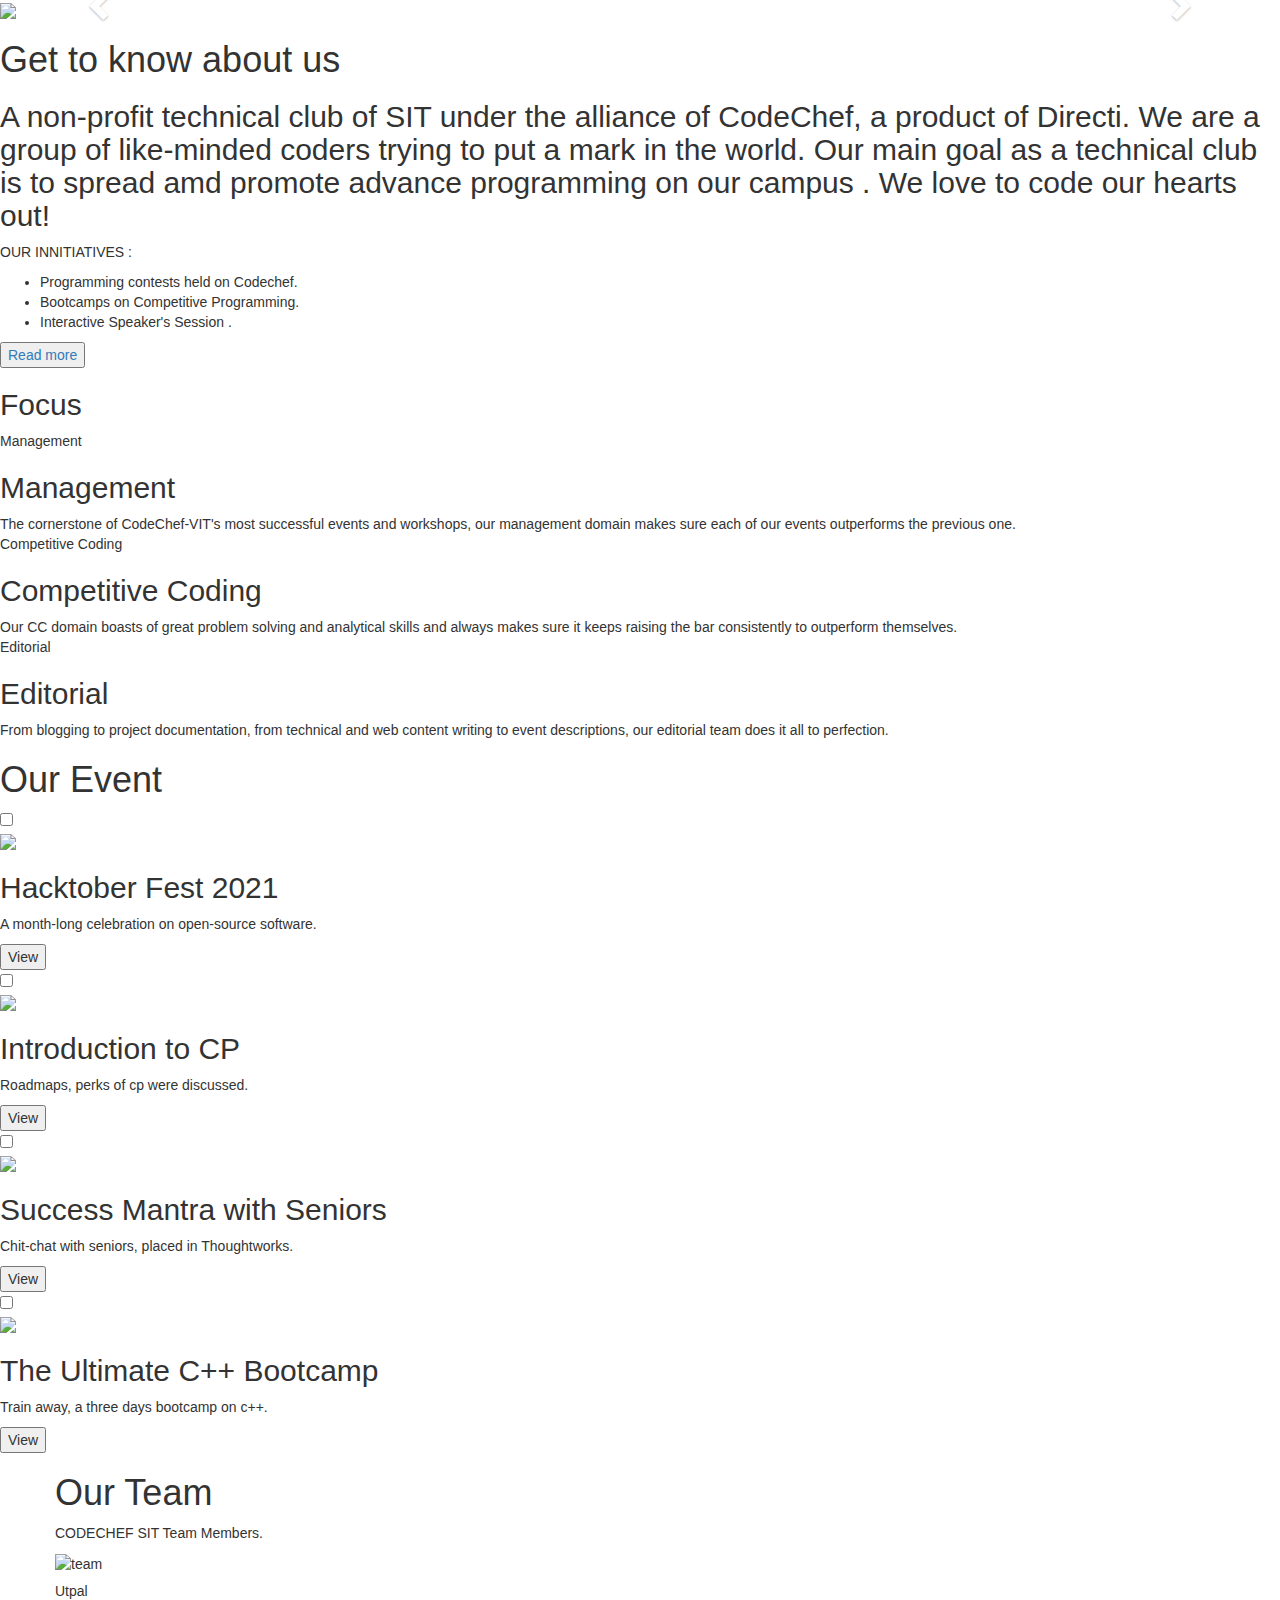
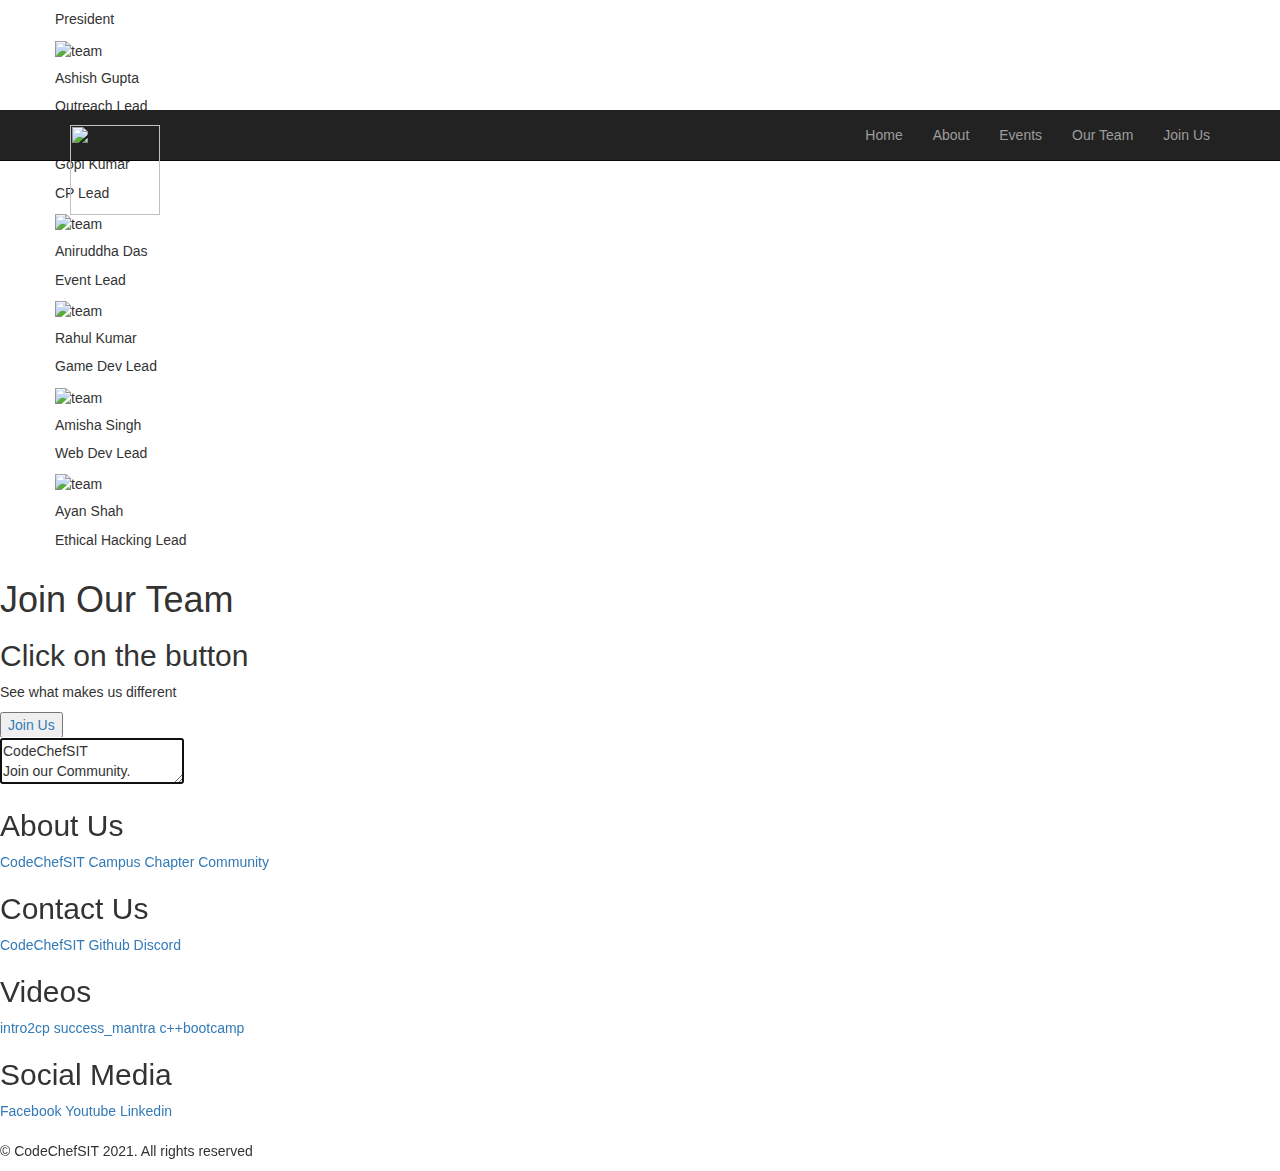
==== index.html @ 96529479 "Create index.html" ====
<!DOCTYPE html>
<html lang="en">
<head>
    <meta charset="utf-8">
    <meta http-equiv="X-UA-Compatible" content="IE=edge">
    <meta name="viewport" content="width=device-width, initial-scale=1">
    <title>CodeChefSIT</title>
    <link rel="shortcut icon" href="chapters-logo.png">
    <link
      rel="stylesheet"
      href="https://use.fontawesome.com/releases/v5.14.0/css/all.css"
      integrity="sha384-HzLeBuhoNPvSl5KYnjx0BT+WB0QEEqLprO+NBkkk5gbc67FTaL7XIGa2w1L0Xbgc"
      crossorigin="anonymous"
    />
    <link href="https://fonts.googleapis.com/css2?family=Poppins:wght@300;400;500;600;700;900&display=swap" rel="stylesheet">
    <link href="https://cdnjs.cloudflare.com/ajax/libs/twitter-bootstrap/3.3.7/css/bootstrap.min.css" rel="stylesheet">
    <link href="https://cdnjs.cloudflare.com/ajax/libs/animate.css/3.6.2/animate.min.css" rel="stylesheet">
    <link rel="stylesheet" href="style.css">    
</head>
<body>

    <header>
        <nav class="navbar navbar-default navbar-fixed-top navbar-inverse">
            <div class="container">
                <!-- Brand and toggle get grouped for better mobile display -->
                <div class="navbar-header">
                    <button type="button" class="navbar-toggle collapsed" data-toggle="collapse" data-target="#bs-example-navbar-collapse-1" aria-expanded="false">
                        <span class="sr-only">Toggle navigation</span>
                        <span class="icon-bar"></span>
                        <span class="icon-bar"></span>
                        <span class="icon-bar"></span>
                    </button>
                    <a class="navbar-brand" href="#"><img src="chapters-logo.png" width="90" height="90"></a>
                </div>

                <!-- Collect the nav links, forms, and other content for toggling -->
                <div class="collapse navbar-collapse" id="bs-example-navbar-collapse-1">

<!-- Navbar Section -->
		  <ul class="nav navbar-nav navbar-right">
			<li class="navbar__item">
			  <a href="#home" class="navbar__links" id="home-page">Home</a>
			</li>
			<li class="navbar__item">
			  <a href="#about" class="navbar__links" id="about-page">About</a>
			</li>
			<li class="navbar__item">
			  <a href="#event" class="navbar__links" id="event-page">Events</a>
			</li>
			<li class="navbar__item">
			  <a href="#team" class="navbar__links" id="team-page">Our Team</a>
			</li>
			<li class="navbar__btn">
			  <a href="#join-us" class="button" id="sus">Join Us</a>
			</li>
		  </ul>
	
                </div><!-- /.navbar-collapse -->
            </div><!-- /.container-fluid -->
        </nav>
<!--End Navbar Section -->


<!-- Home Section -->

<div class="home" id="home">
        <div id="carousel-example-generic" class="carousel slide" data-ride="carousel">
            <!-- Indicators -->
            <ol class="carousel-indicators">
                <li data-target="#carousel-example-generic" data-slide-to="0" class="active"></li>
                <li data-target="#carousel-example-generic" data-slide-to="1"></li>
                <li data-target="#carousel-example-generic" data-slide-to="2"></li>
            </ol>

            <!-- Wrapper for slides -->
            <div class="carousel-inner" role="listbox">
                <div class="item active">
                    <div class="banner" style="background-image: url(bg1.jpg);"></div>
                    <div class="carousel-caption">
                        <h2 class="animated bounceInRight" style="animation-delay: 1s">CodeChef <span>SIT</span></h2>
                        <h3 class="animated bounceInLeft" style="animation-delay: 2s">Explore & learn coding with fun.</h3>
                        <p class="animated bounceInRight" style="animation-delay: 3s"><a href="https://discord.gg/G9ND6PNpbt">Join us</a></p>
                    </div>
                </div>
                <div class="item">
                    <div class="banner" style="background-image: url(bg2.jpeg);"></div>
                    <div class="carousel-caption">
                        <h2 class="animated slideInDown" style="animation-delay: 1s">Campus-Chapter <span>2021-2022</span></h2>
                        <h3 class="animated fadeInUp" style="animation-delay: 2s">We organise seminars & programming contest to promote CP.</h3>
                        <p class="animated zoomIn" style="animation-delay: 3s"><a href="https://discord.gg/G9ND6PNpbt">Join us</a></p>
                    </div>
                </div>
                <div class="item">
                    <div class="banner" style="background-image: url(bg3.jpg);"></div>
                    <div class="carousel-caption">
                        <h2 class="animated zoomIn" style="animation-delay: 1s">Our <span>Community</span></h2>
                        <h3 class="animated fadeInLeft" style="animation-delay: 2s">We promote learning and friendly programming events for our members.</h3>
                        <p class="animated zoomIn" style="animation-delay: 3s"><a href="https://discord.gg/G9ND6PNpbt">Join us</a></p>
                    </div>
                </div>

            </div>

            <!-- Controls -->
            <a class="left carousel-control" href="#carousel-example-generic" role="button" data-slide="prev">
                <span class="glyphicon glyphicon-chevron-left" aria-hidden="true"></span>
                <span class="sr-only">Previous</span>
            </a>
            <a class="right carousel-control" href="#carousel-example-generic" role="button" data-slide="next">
                <span class="glyphicon glyphicon-chevron-right" aria-hidden="true"></span>
                <span class="sr-only">Next</span>
            </a>
        </div>
  </div>

    </header>
<!-- End Home Section -->

<!-- About Section -->
<div class="main" id="about">
    <div class="main__container">
      <div class="main__img--container">
        <div class="main__img--card"><img src="codechefSIT_logo.png"></div>
      </div>
      <div class="main__content">
        <h1>Get to know about us</h1>
        <h2>A non-profit technical club of SIT under the alliance of CodeChef, a product of Directi. We are a group of like-minded coders trying to put a mark in the world. Our main goal as a technical club is to spread amd promote advance programming on our campus . We love to code our hearts out!</h2>
        <p>OUR INNITIATIVES :</p>
            <ul>
              <li><i class="ri-check-double-line"></i> Programming contests held on Codechef. </li>
              <li><i class="ri-check-double-line"></i> Bootcamps on Competitive Programming. </li>
              <li><i class="ri-check-double-line"></i> Interactive Speaker's Session . </li>
            </ul>
        <button class="main__btn"><a href="#">Read more</a></button>
      </div>
      </div>
    </div>


</div>
<!-- End About Section -->

<!-- Department Section -->
<section id="departments">
    <div class="departmentsDiv">
    <h2 class="departmentsTitle">Focus</h2>
    </div>
    <div id="departmentsCards"> 
    <div class="departments__wrapper">
    <div class="card">
      <i class="fas fa-tasks fa-3x"></i>
      <p class="cardTitle">Management</p>
      <h2>Management</h2>
      <span
      >The cornerstone of CodeChef-VIT's most successful events and
      workshops, our management domain makes sure each of our events
      outperforms the previous one.</span
      >
    </div>
  
  
    <div class="card">
      <i class="fas fa-code fa-3x"></i>
      <p class="cardTitle">Competitive Coding</p>
      <h2>Competitive Coding</h2>
      <span
      >Our CC domain boasts of great problem solving and analytical skills
      and always makes sure it keeps raising the bar consistently to
      outperform themselves.</span
      >
    </div>
  
  
    <div class="card">
      <i class="fas fa-edit fa-3x"></i>
      <p class="cardTitle">Editorial</p>
      <h2>Editorial</h2>
      <span
      >From blogging to project documentation, from technical and web
      content writing to event descriptions, our editorial team does it
      all to perfection.</span
      >
    </div>
    </div>
    </div>  
  </div>  
</section>

<!-- End Department Section -->

  
<!-- Event Section -->
<div class="event" id="event">
    <h1>Our Event</h1>
    <div class="event__wrapper">
      <div class="event__card">
        <input type="checkbox" name="" id="">
        <div class="toggle"></div>
        <div class="imagebx">
          <img src="hacktober.jpg">
        </div>
        <div class="content">
        <h2>Hacktober Fest 2021 </h2>
        <p>A month-long celebration on open-source software.</p>
        <div class="event__btn"><button>View</button></div>
        </div>
      </div>
  
      <div class="event__card">
        <input type="checkbox" name="" id="">
        <div class="toggle"></div>
        <div class="imagebx">
          <img src="intro2cp.jpg">
        </div>
        <div class="content">
        <h2>Introduction to CP</h2>
        <p>Roadmaps, perks of cp were discussed.</p>
        <div class="event__btn"><button>View</button></div>
        </div>
      </div>
  
        <div class="event__card">
        <input type="checkbox" name="" id="">
        <div class="toggle"></div>
        <div class="imagebx">
          <img src="success_mantra.jpg">
        </div>
        <div class="content">
        <h2>Success Mantra with Seniors</h2>
        <p>Chit-chat with seniors, placed in Thoughtworks.</p>
        <div class="event__btn"><button>View</button></div>
        </div>
      </div>
  
      <div class="event__card">
        <input type="checkbox" name="" id="">
        <div class="toggle"></div>
        <div class="imagebx">
          <img src="c++bootcamp.jpg">
        </div>
        <div class="content">
        <h2>The Ultimate C++ Bootcamp</h2>
        <p>Train away, a three days bootcamp on c++.</p>
        <div class="event__btn"><button>View</button></div>
      </div>
      
      </div> 
    </div>
  </div>
    
  <!-- End Event Section -->


 <!-- Team Section -->
 <div class="main" id="team">
    <section class="team-section">
    <div class="container">
      <div class="row">
        <div class="section-title">
          <h1>Our Team</h1>
          <p>CODECHEF SIT Team Members.</p>
        </div>
      </div>
      <div class="row">
        <div class="team-items">
           <div class="item">
             <img class="profile-pic" src="utpal.jpg" alt="team"  />
             <div class="inner">
               <div class="info">
                  <h5>Utpal</h5>
                  <p>President</p>
                  <div class="social-links">
                    <a href="https://www.github.com/utpalsriv"><span class="fab fa-github"></span></a>
                    <a href="https://www.linkedin.com/in/utpalsrivastava"><span class="fab fa-linkedin"></span></a>
                    <a href="https://www.instagram.com/yautpal/"><span class="fab fa-instagram"></span></a>
                  </div>
               </div>
             </div>
           </div>
           <div class="item">
            <img class="profile-pic" src="ashish.jpg" alt="team" />
            <div class="inner">
              <div class="info">
                 <h5>Ashish Gupta</h5>
                 <p>Outreach Lead</p>
                 <div class="social-links">
                   <a href="https://www.github.com/Ashish0926"><span class="fab fa-github"></span></a>
                   <a href="https://www.linkedin.com/in/ashish0926"><span class="fab fa-linkedin"></span></a>
                   <a href="https://www.instagram.com/as.gupta_)"><span class="fab fa-instagram"></span></a>
                 </div>
              </div>
            </div>
          </div>
           <div class="item">
             <img class="profile-pic" src="gopi.jpg" alt="team" />
             <div class="inner">
               <div class="info">
                  <h5>Gopi Kumar</h5>
                  <p>CP Lead</p>
                  <div class="social-links">
                    <a href="https://www.github.com/"><span class="fab fa-github"></span></a>
                    <a href="https://www.linkedin.com/in/gopi-kumar-278710194"><span class="fab fa-linkedin"></span></a>
                    <a href="https://www.instagram.com/gopikr01/"><span class="fab fa-instagram"></span></a>
                  </div>
               </div>
             </div>
           </div>
           <div class="item">
            <img class="profile-pic" src="anirudha.jpg" alt="team" />
            <div class="inner">
              <div class="info">
                 <h5>Aniruddha Das</h5>
                 <p>Event Lead</p>
                 <div class="social-links">
                   <a href="https://www.github.com/"><span class="fab fa-github"></span></a>
                   <a href="https://www.linkedin.com/in/aniruddha-das-201124183/"><span class="fab fa-linkedin"></span></a>
                   <a href="https://www.instagram.com/__aniruddha852__/"><span class="fab fa-instagram"></span></a>
                 </div>
              </div>
            </div>
          </div>
  
           <div class="item">
             <img class="profile-pic" src="rahul.jpg" alt="team" />
             <div class="inner">
               <div class="info">
                <h5>Rahul Kumar</h5>
                <p>Game Dev Lead</p>
                <div class="social-links">
                  <a href="https://www.github.com/rahulkumar6142998"><span class="fab fa-github"></span></a>
                  <a href="https://www.linkedin.com/in/"><span class="fab fa-linkedin"></span></a>
                  <a href="https://www.instagram.com/r_h_l_12"><span class="fab fa-instagram"></span></a>
                </div>
               </div>
             </div>
           </div>
       
           <div class="item">
             <img class="profile-pic" src="amisha.jpg" alt="team" />
             <div class="inner">
               <div class="info">
                <h5>Amisha Singh</h5>
                <p>Web Dev Lead</p>
                <div class="social-links">
                  <a href="https://www.github.com/amisha-28"><span class="fab fa-github"></span></a>
                  <a href="https://www.linkedin.com/in/amisha-singh-229ba6190"><span class="fab fa-linkedin"></span></a>
                  <a href="https://www.instagram.com/"><span class="fab fa-instagram"></span></a>
                </div>
               </div>
             </div>
           </div>
           <div class="item">
             <img class="profile-pic" class="profile-pic" src="ayan.jpg" alt="team" />
             <div class="inner">
               <div class="info">
                <h5>Ayan Shah</h5>
                <p>Ethical Hacking Lead</p>
                <div class="social-links">
                  <a href="https://www.github.com/AyanSaha25"><span class="fab fa-github"></span></a>
                  <a href="https://www.linkedin.com/in/ayan-saha-071287194/"><span class="fab fa-linkedin"></span></a>
                  <a href="https://www.instagram.com/ayan_5sq_/"><span class="fab fa-instagram"></span></a>
                </div>
               </div>
             </div>
           </div>

        </div>
      </div>
    </div>
    </div>
   </section>

  <!-- End Team Section -->
  
<!-- Join us Section -->
<div class="main" id="join-us">
    <div class="main__container">
      <div class="main__content">
        <h1>Join Our Team</h1>
        <h2>Click on the button</button></h2>
        <p>See what makes us different</p>
        <button class="main__btn"><a href="https://discord.gg/G9ND6PNpbt">Join Us</a></button>
        </div>
        <div class="main__img--container">
        <div class="main__img--card" id="card-2">
          <div class="paper">
          <div class="paper-content">
            <textarea autofocus>CodeChefSIT&#10;Join our Community.</textarea>
          </div>
        </div> 
        </div>
      </div>
    </div>
  </div>
  <!-- End Join us Section -->

<!-- Footer Section -->
<div class="footer__container">
    <div class="footer__links">
      <div class="footer__link--wrapper">
        <div class="footer__link--items">
          <h2>About Us</h2>
          <a href="https://www.facebook.com/codechefsit/">CodeChefSIT</a> <a href="https://instagram.com/codechefsit">Campus Chapter</a>
          <a href="https://discord.gg/G9ND6PNpbt">Community</a> 
        </div>
        <div class="footer__link--items">
          <h2>Contact Us</h2>
          <a href="/">CodeChefSIT</a> <a href="/">Github</a>
          <a href="">Discord</a>
        </div>
      </div>
      <div class="footer__link--wrapper">
        <div class="footer__link--items">
          <h2>Videos</h2>
          <a href="/">intro2cp</a> <a href="/">success_mantra</a>
          <a href="/">c++bootcamp</a>
        </div>
        <div class="footer__link--items">
          <h2>Social Media</h2>
          <a href="/">Facebook</a>
          <a href="/">Youtube</a> <a href="/">Linkedin</a>
        </div>
      </div>
    </div>
    <section class="social__media">
      <div class="social__media--wrap">
        <div class="footer__logo">
          <a href="/" id="footer__logo"><img src="chapters-logo.png" alt=""></a>
        </div>
        <p class="website__rights">© CodeChefSIT 2021. All rights reserved</p>
        <div class="social__icons">
          <a href="/" class="social__icon--link" target="_blank"
            ><i class="fab fa-github"></i
          ></a>
          <a href="https://medium.com/@codechefsit" class="social__icon--link" target="_blank"
            ><i class="fab fa-medium"></i
          ></a>
          <a href="https://www.facebook.com/codechefsit/" class="social__icon--link" target="_blank"
            ><i class="fab fa-facebook"></i
          ></a>
          <a href="https://instagram.com/codechefsit" class="social__icon--link"
            ><i class="fab fa-instagram"></i
          ></a>
          <a href="https://youtube.com/channel/UCuisuUxyrrvWBZaGXdTwmTQ" class="social__icon--link"
            ><i class="fab fa-youtube"></i
          ></a>
          <a href="https://www.linkedin.com/company/codechefsit/" class="social__icon--link" 
           ><i class="fab fa-linkedin"></i
          ></a>
          <a href="https://twitter.com/codechef_sit" class="social__icon--link"
            ><i class="fab fa-twitter"></i
          ></a>
          
        </div>
      </div>
    </section>
  </div>
<!-- End Footer Section -->

  <script src="https://cdnjs.cloudflare.com/ajax/libs/jquery/3.5.1/jquery.min.js"></script>
  <script src="https://cdnjs.cloudflare.com/ajax/libs/twitter-bootstrap/3.3.7/js/bootstrap.min.js"></script>
</body>
</html>
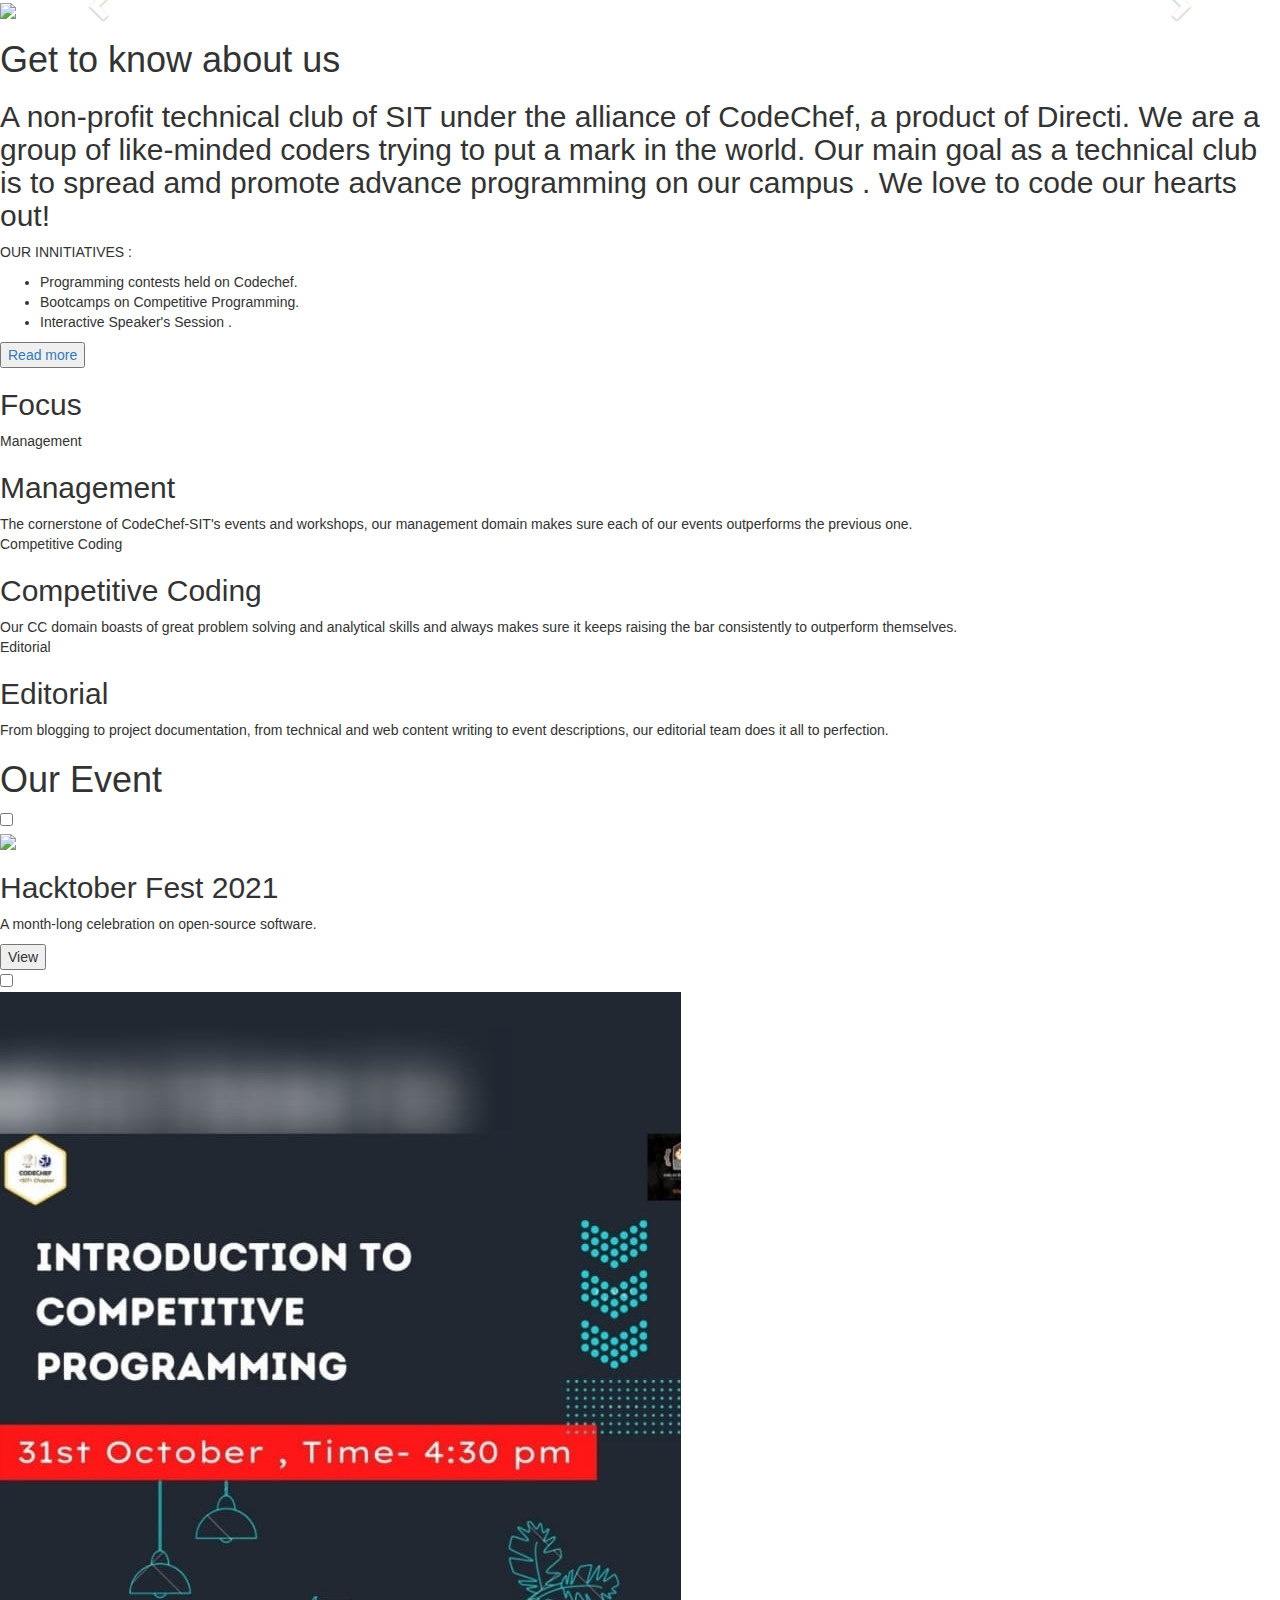
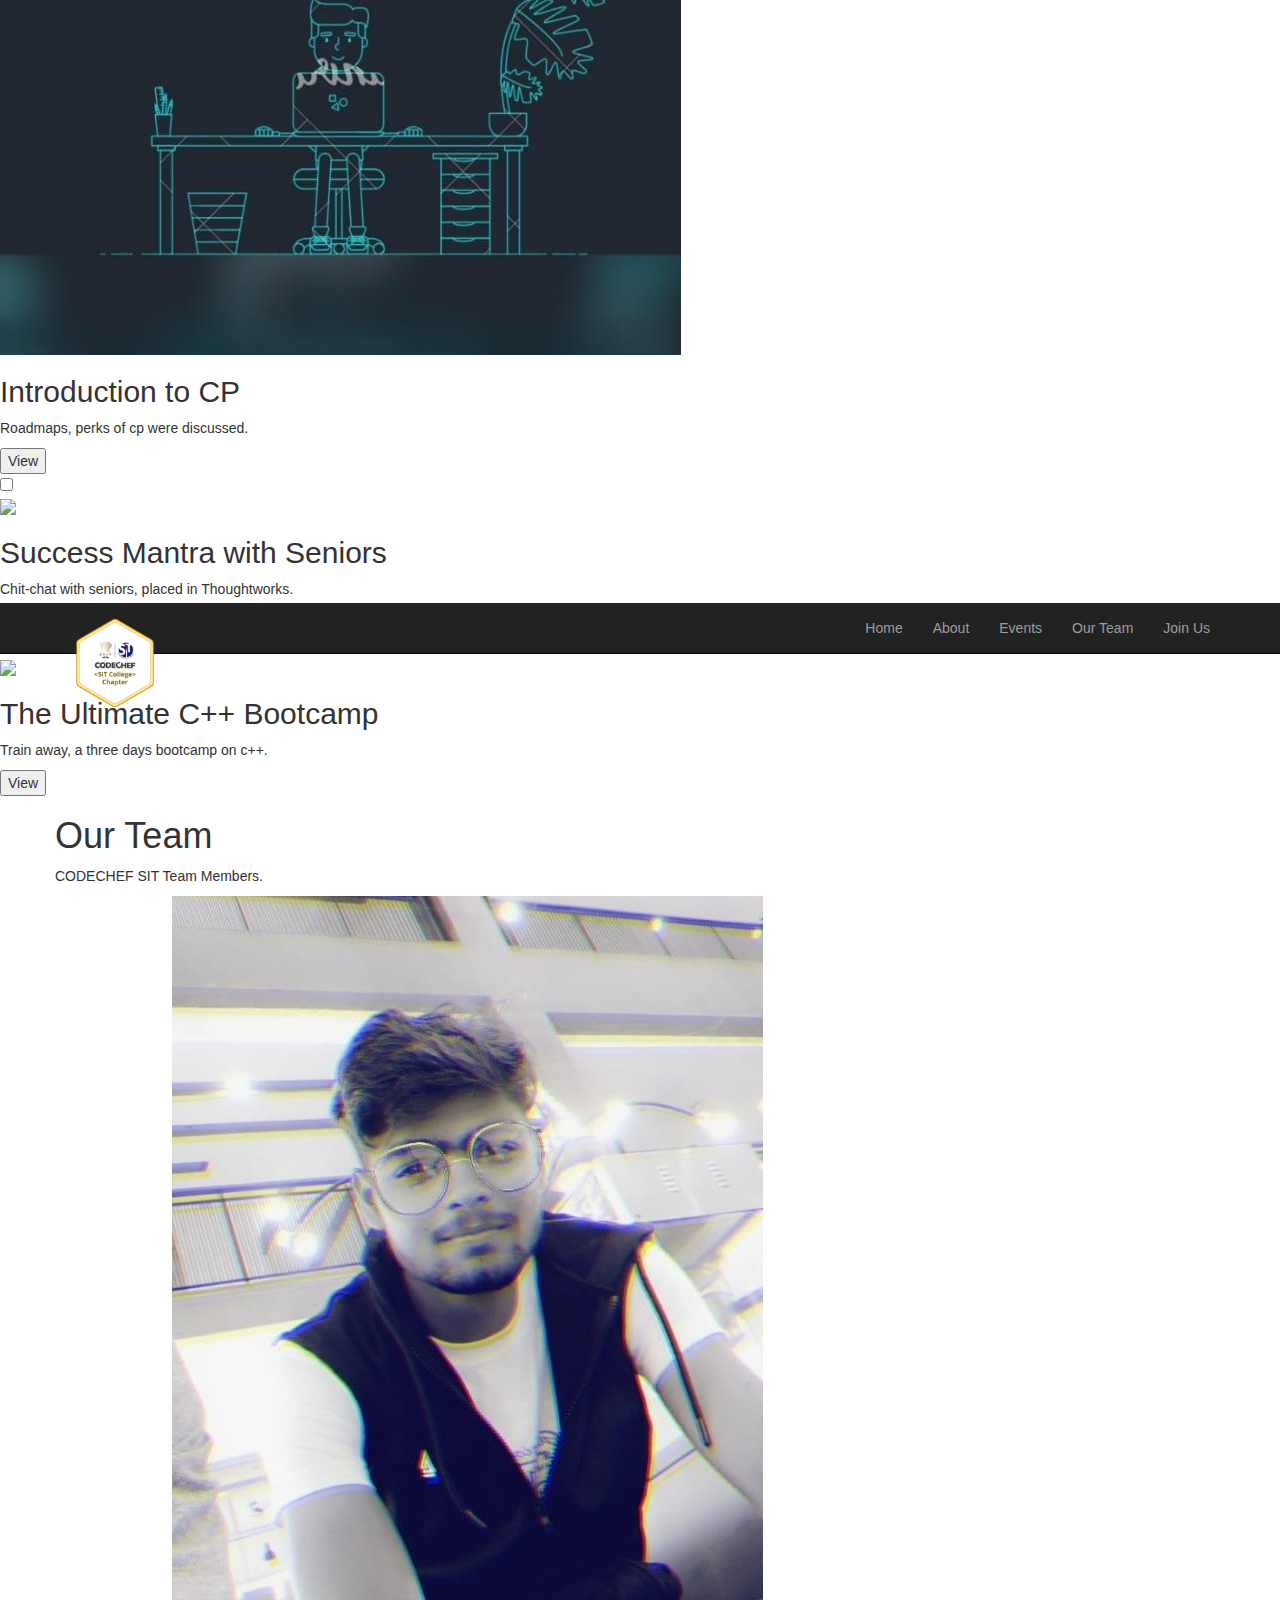
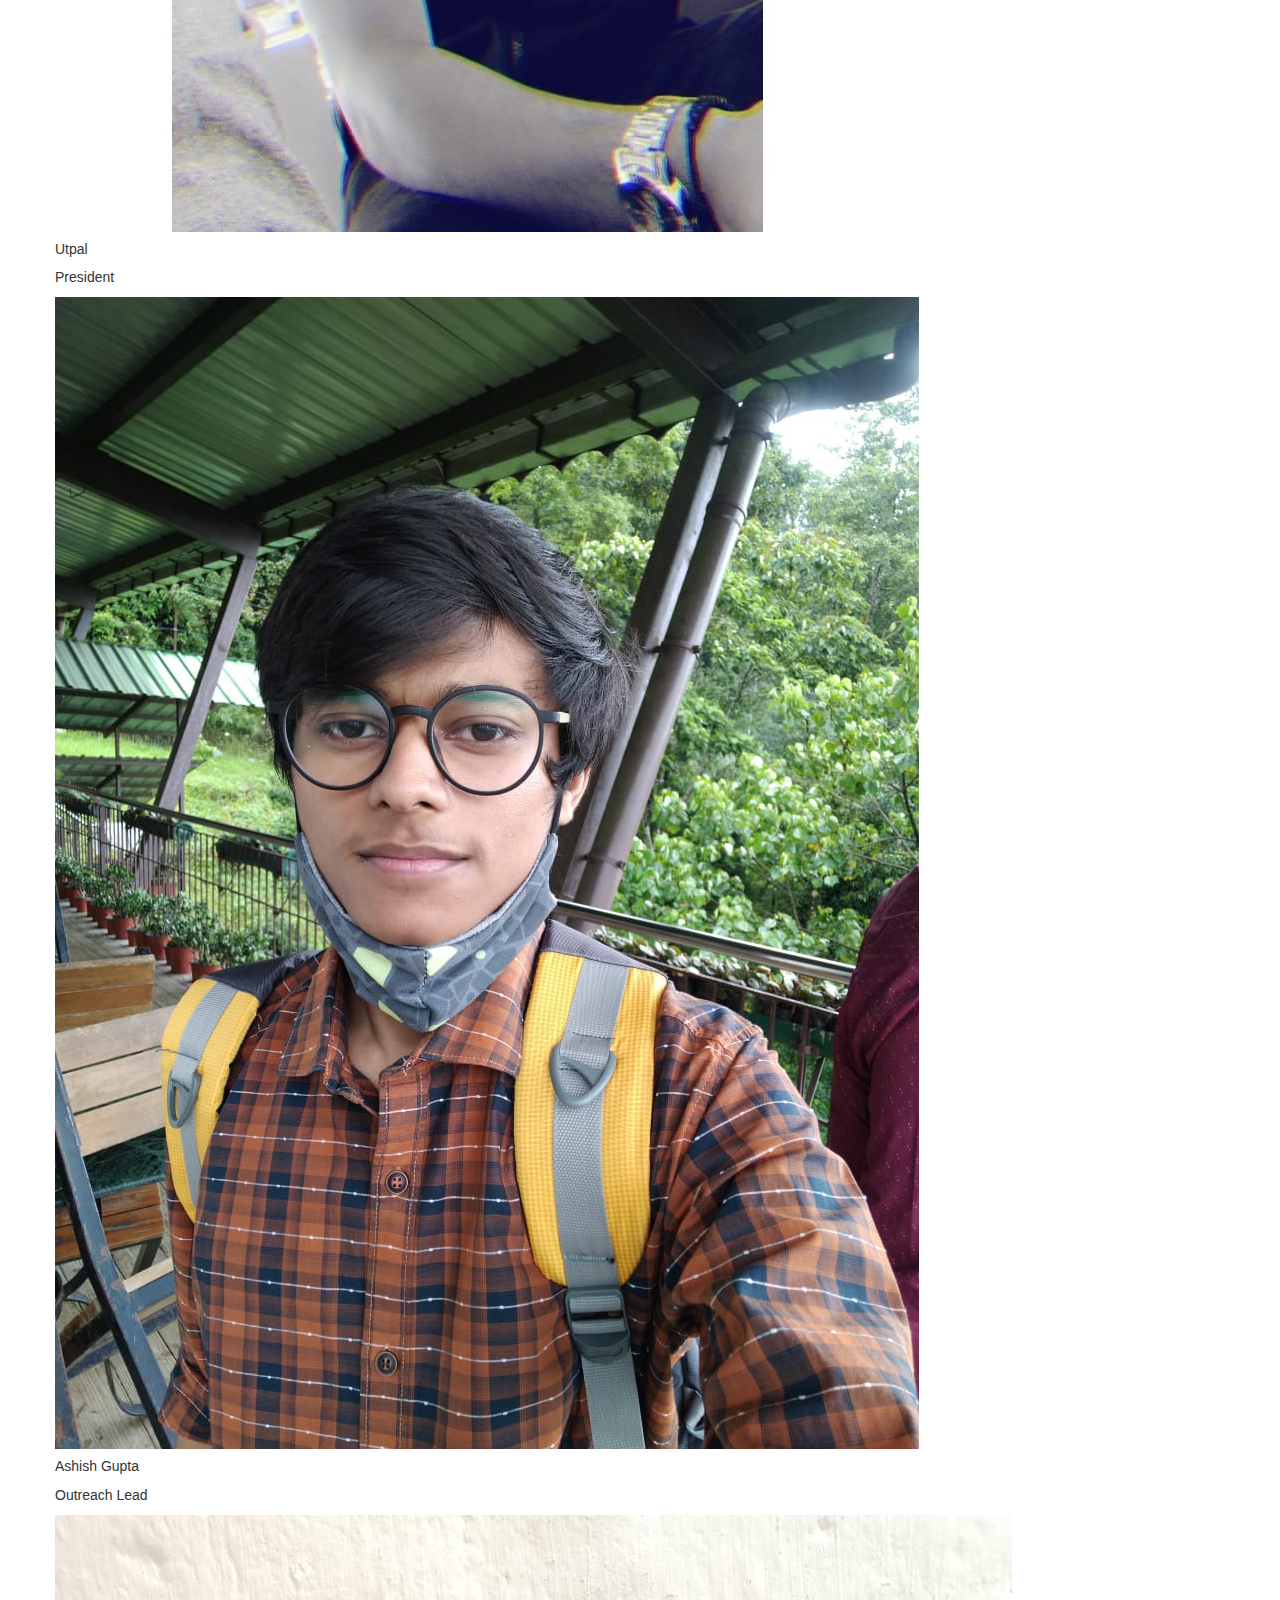
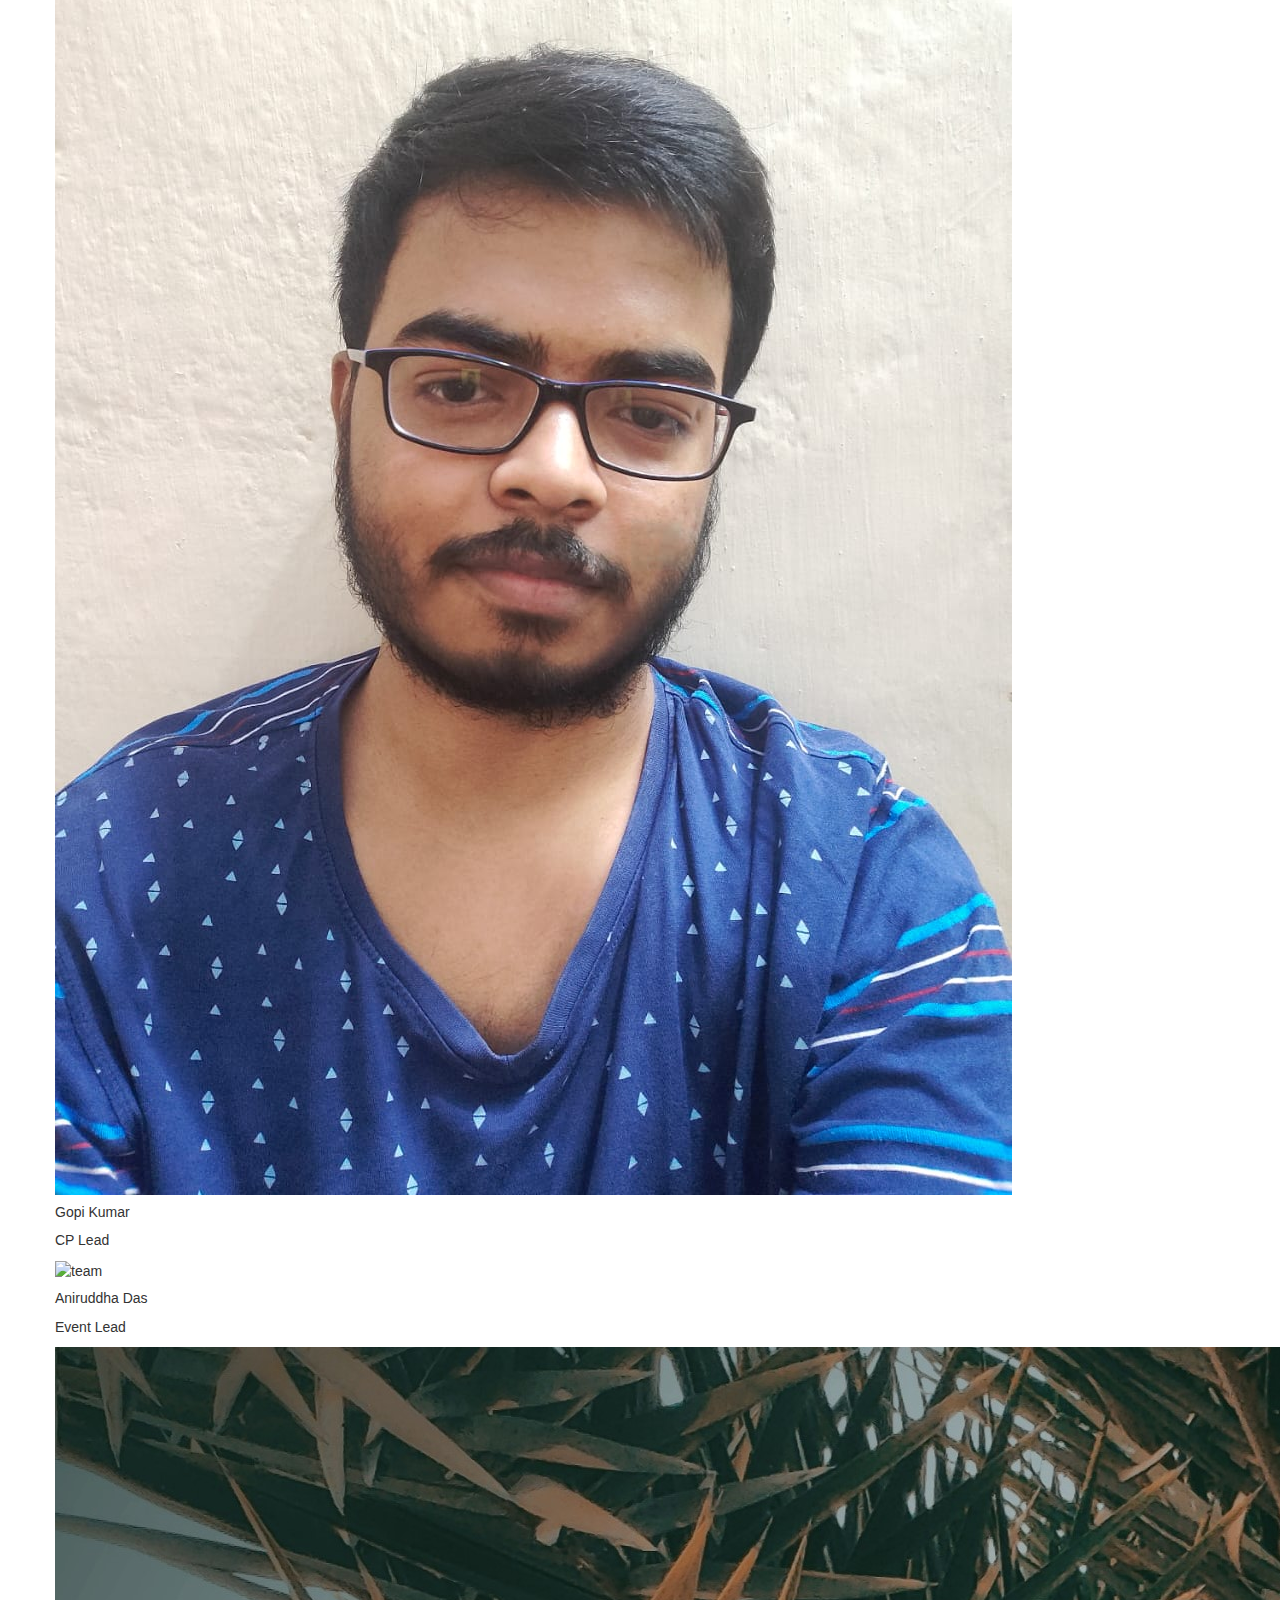
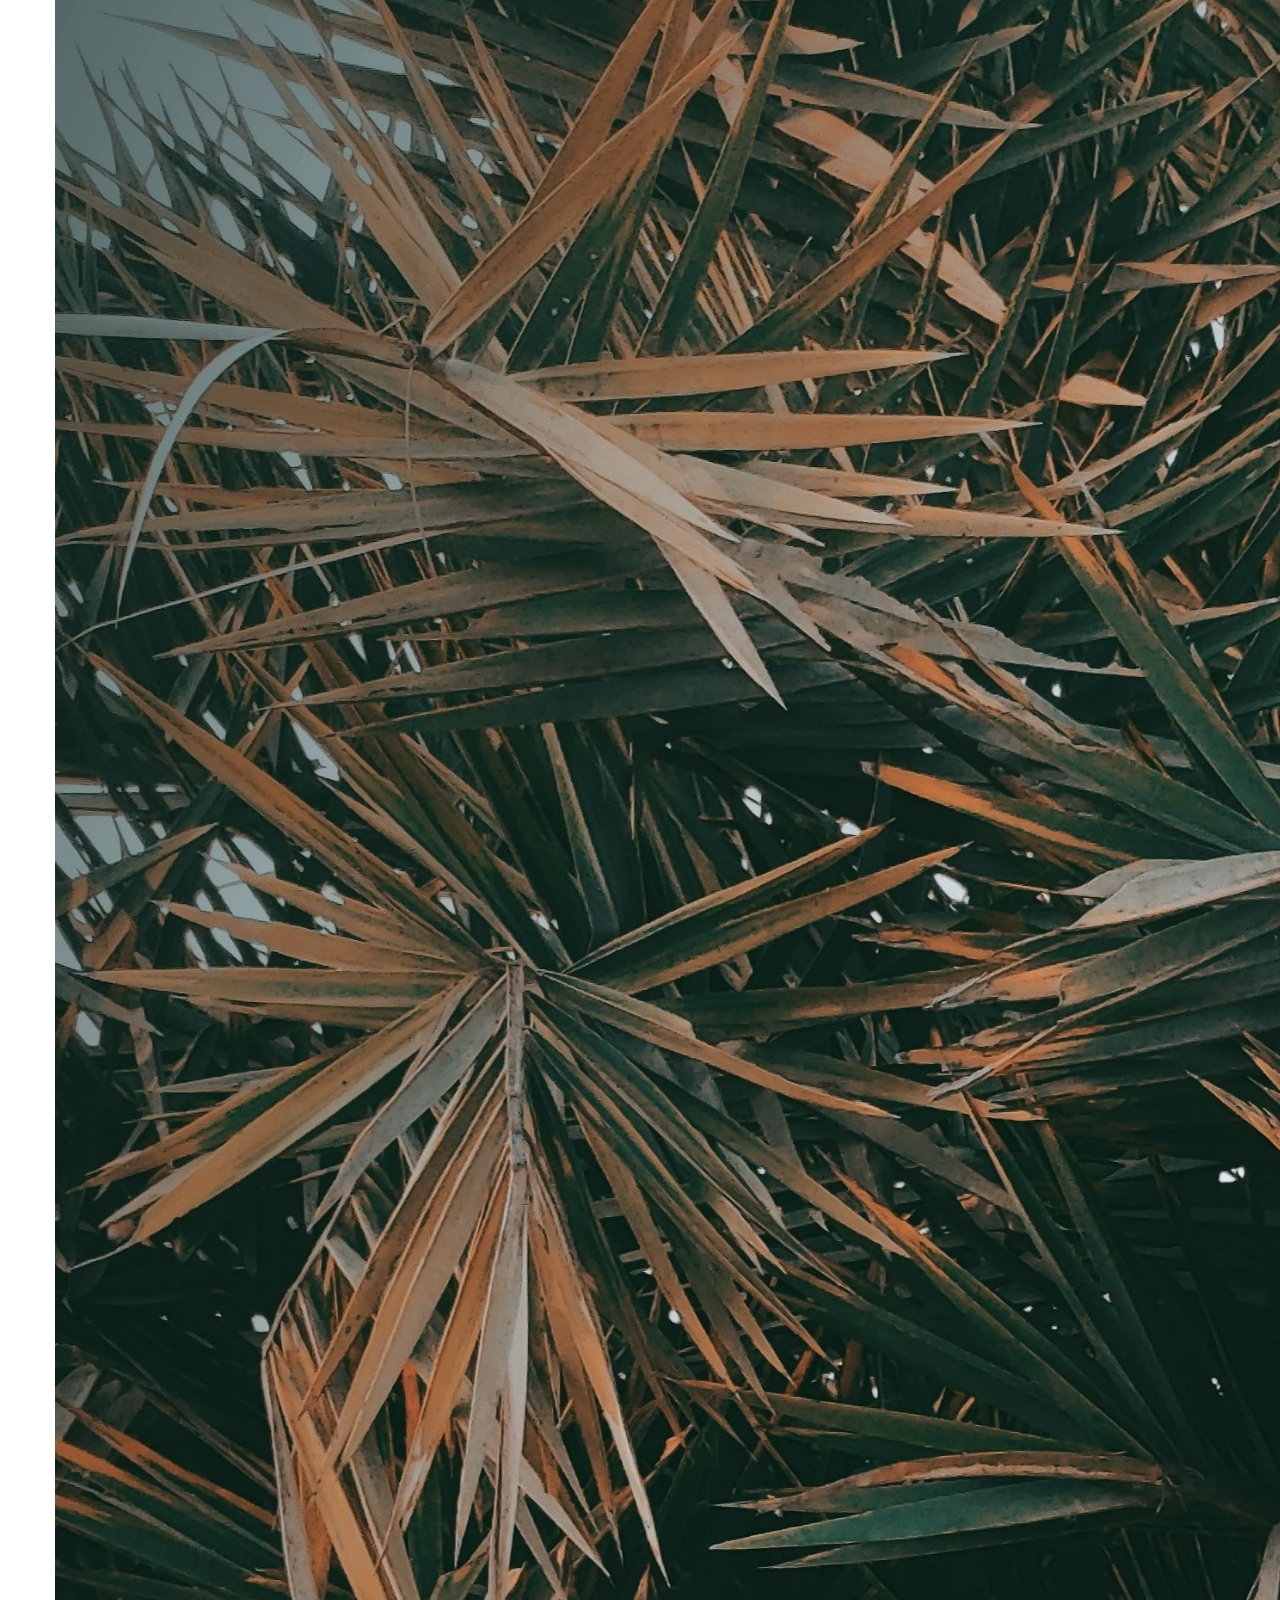
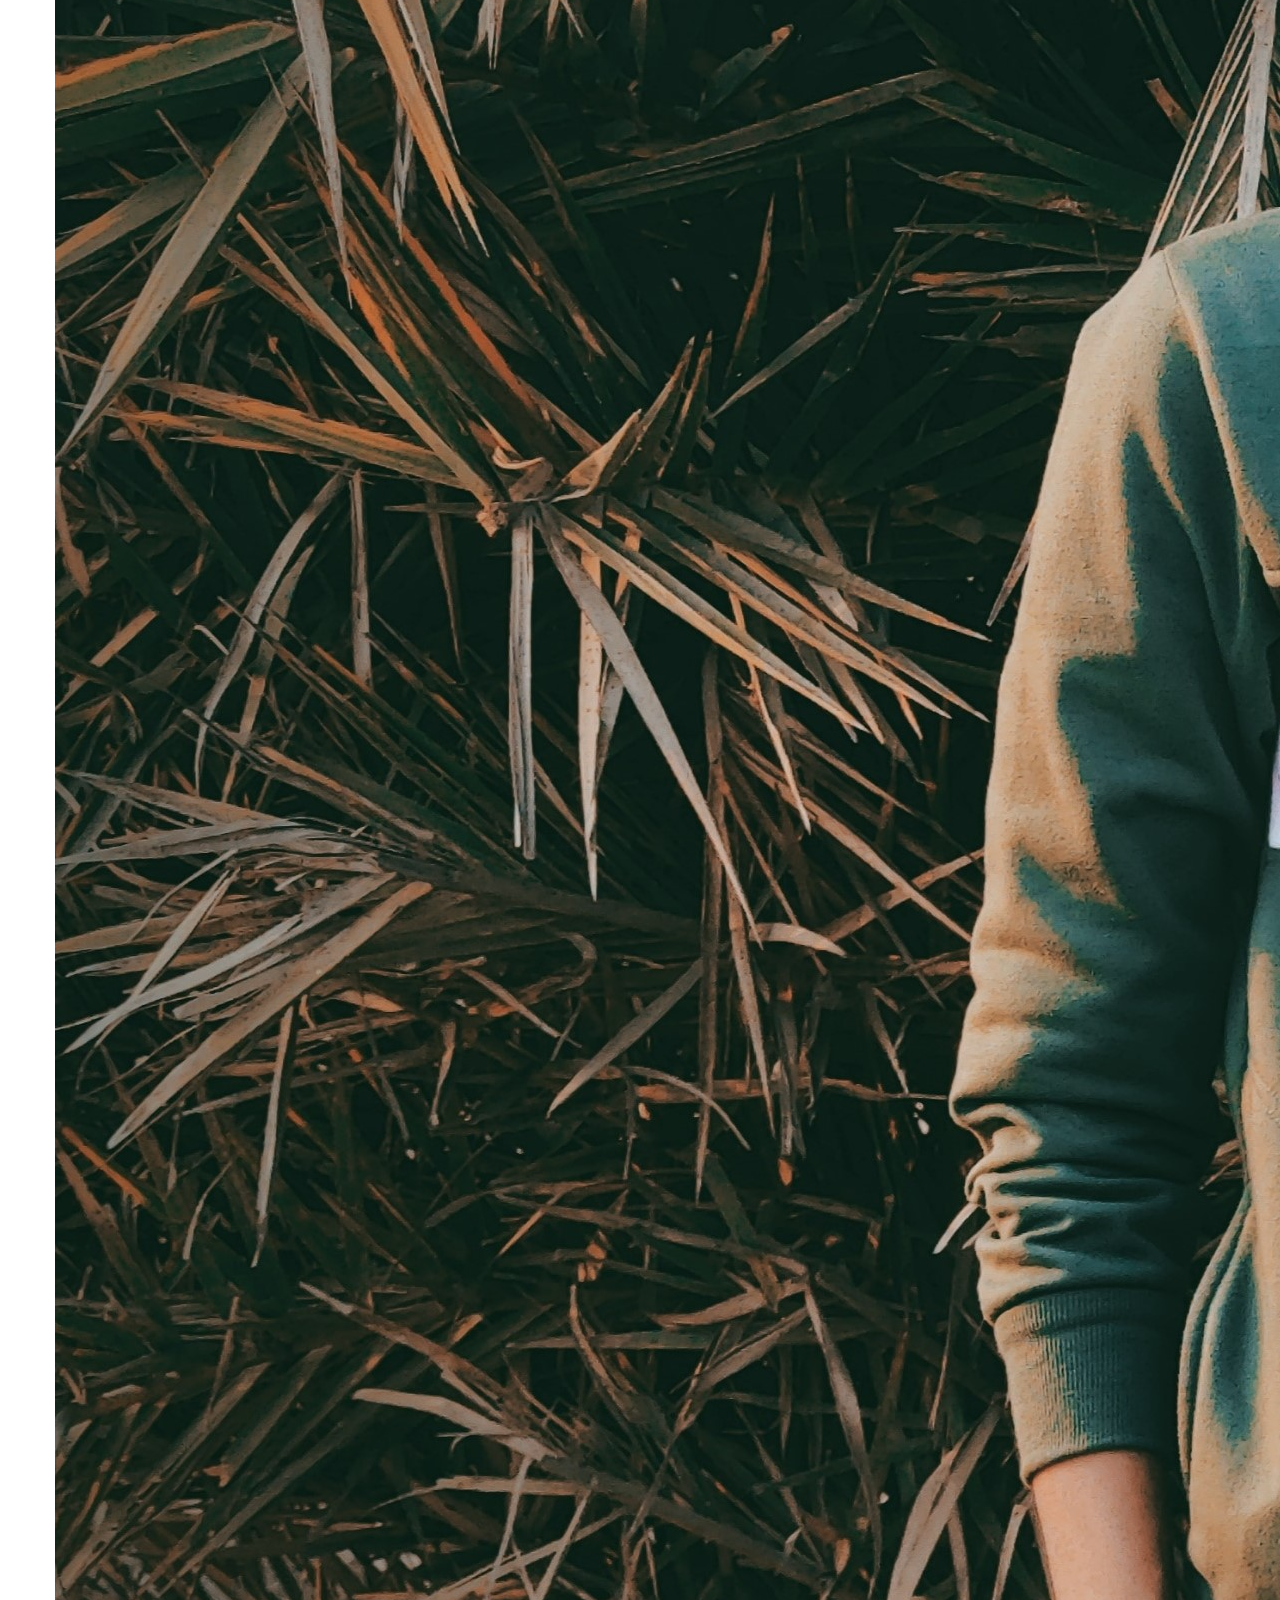
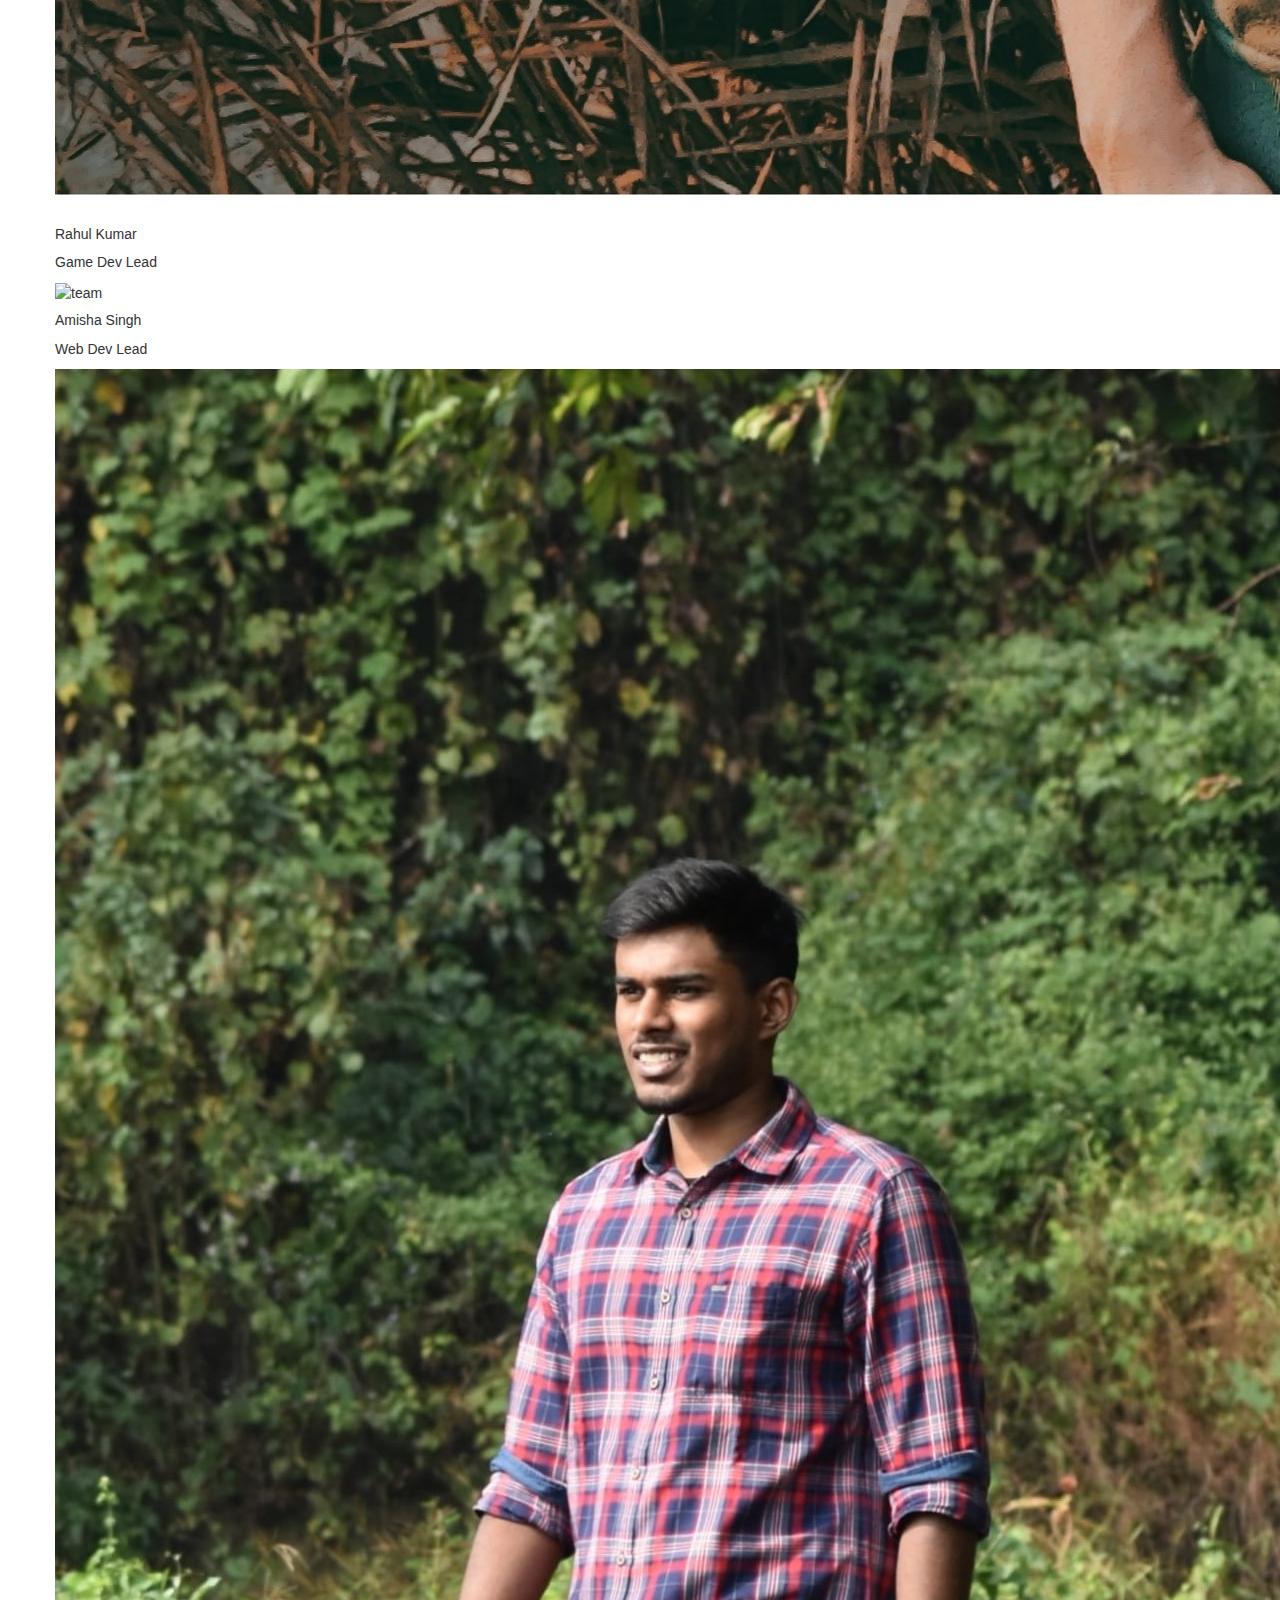
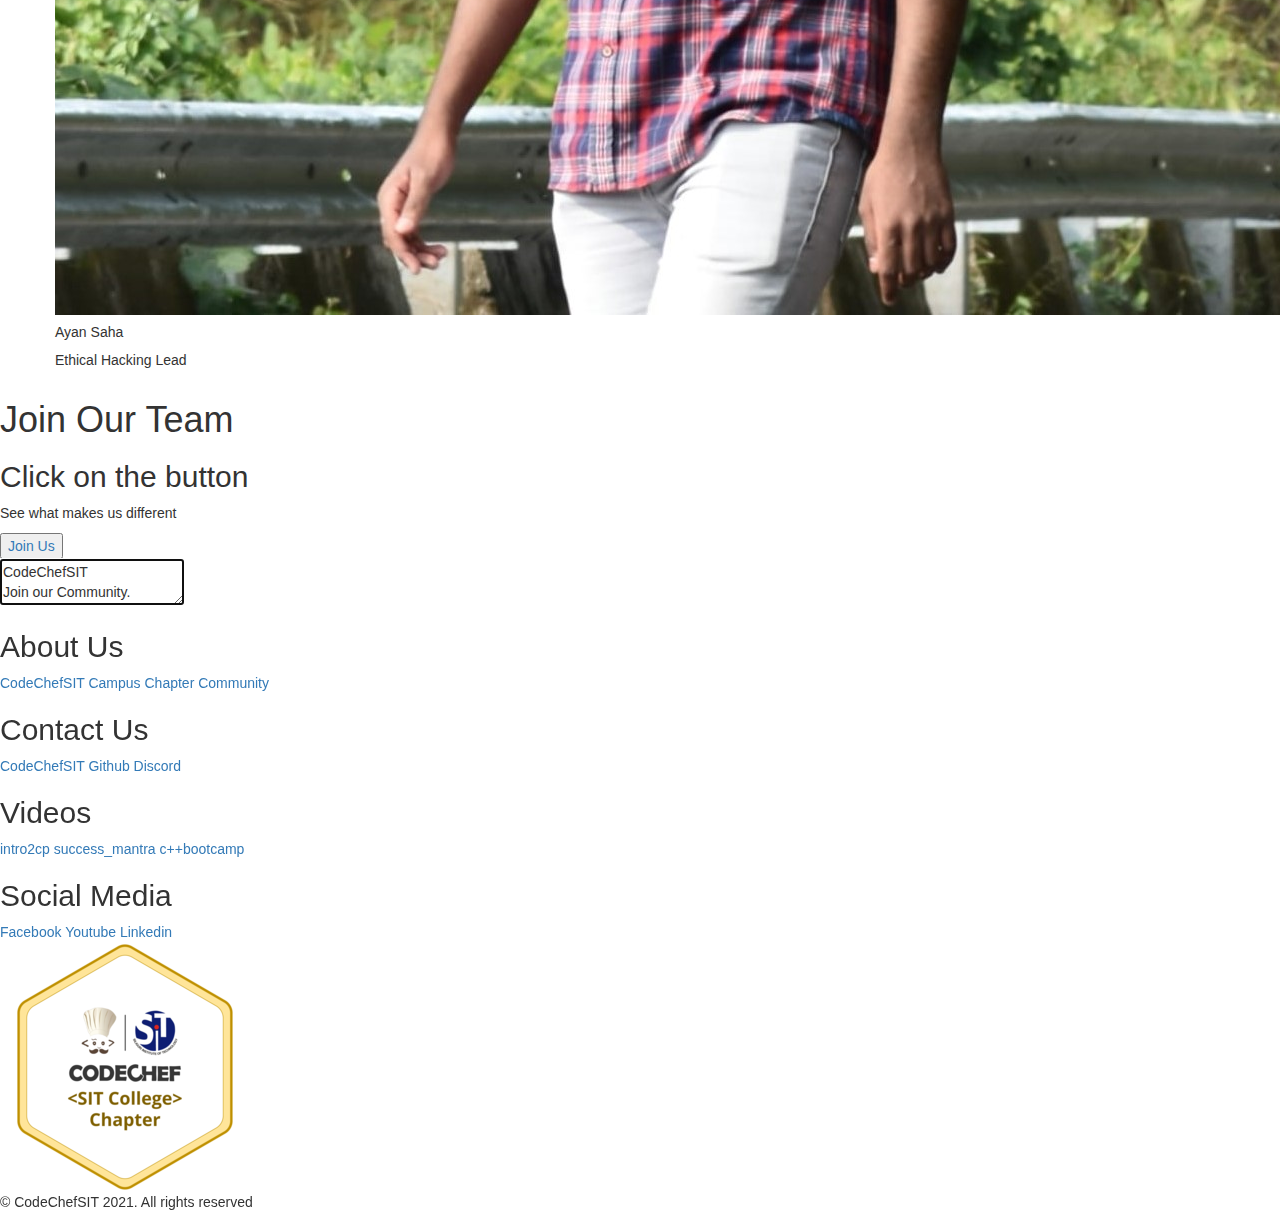
==== commit 7027f08d: "Update index.html" ====
--- a/index.html
+++ b/index.html
@@ -152,7 +152,7 @@
       <p class="cardTitle">Management</p>
       <h2>Management</h2>
       <span
-      >The cornerstone of CodeChef-VIT's most successful events and
+      >The cornerstone of CodeChef-SIT's events and
       workshops, our management domain makes sure each of our events
       outperforms the previous one.</span
       >
@@ -353,7 +353,7 @@
              <img class="profile-pic" class="profile-pic" src="ayan.jpg" alt="team" />
              <div class="inner">
                <div class="info">
-                <h5>Ayan Shah</h5>
+                <h5>Ayan Saha</h5>
                 <p>Ethical Hacking Lead</p>
                 <div class="social-links">
                   <a href="https://www.github.com/AyanSaha25"><span class="fab fa-github"></span></a>
@@ -405,8 +405,8 @@
         </div>
         <div class="footer__link--items">
           <h2>Contact Us</h2>
-          <a href="/">CodeChefSIT</a> <a href="/">Github</a>
-          <a href="">Discord</a>
+          <a href="https://www.facebook.com/codechefsit/">CodeChefSIT</a> <a href="https://github.com/codechefsit/">Github</a>
+          <a href="https://discord.gg/G9ND6PNpbt">Discord</a>
         </div>
       </div>
       <div class="footer__link--wrapper">
@@ -429,7 +429,7 @@
         </div>
         <p class="website__rights">© CodeChefSIT 2021. All rights reserved</p>
         <div class="social__icons">
-          <a href="/" class="social__icon--link" target="_blank"
+          <a href="https://github.com/codechefsit/" class="social__icon--link" target="_blank"
             ><i class="fab fa-github"></i
           ></a>
           <a href="https://medium.com/@codechefsit" class="social__icon--link" target="_blank"
